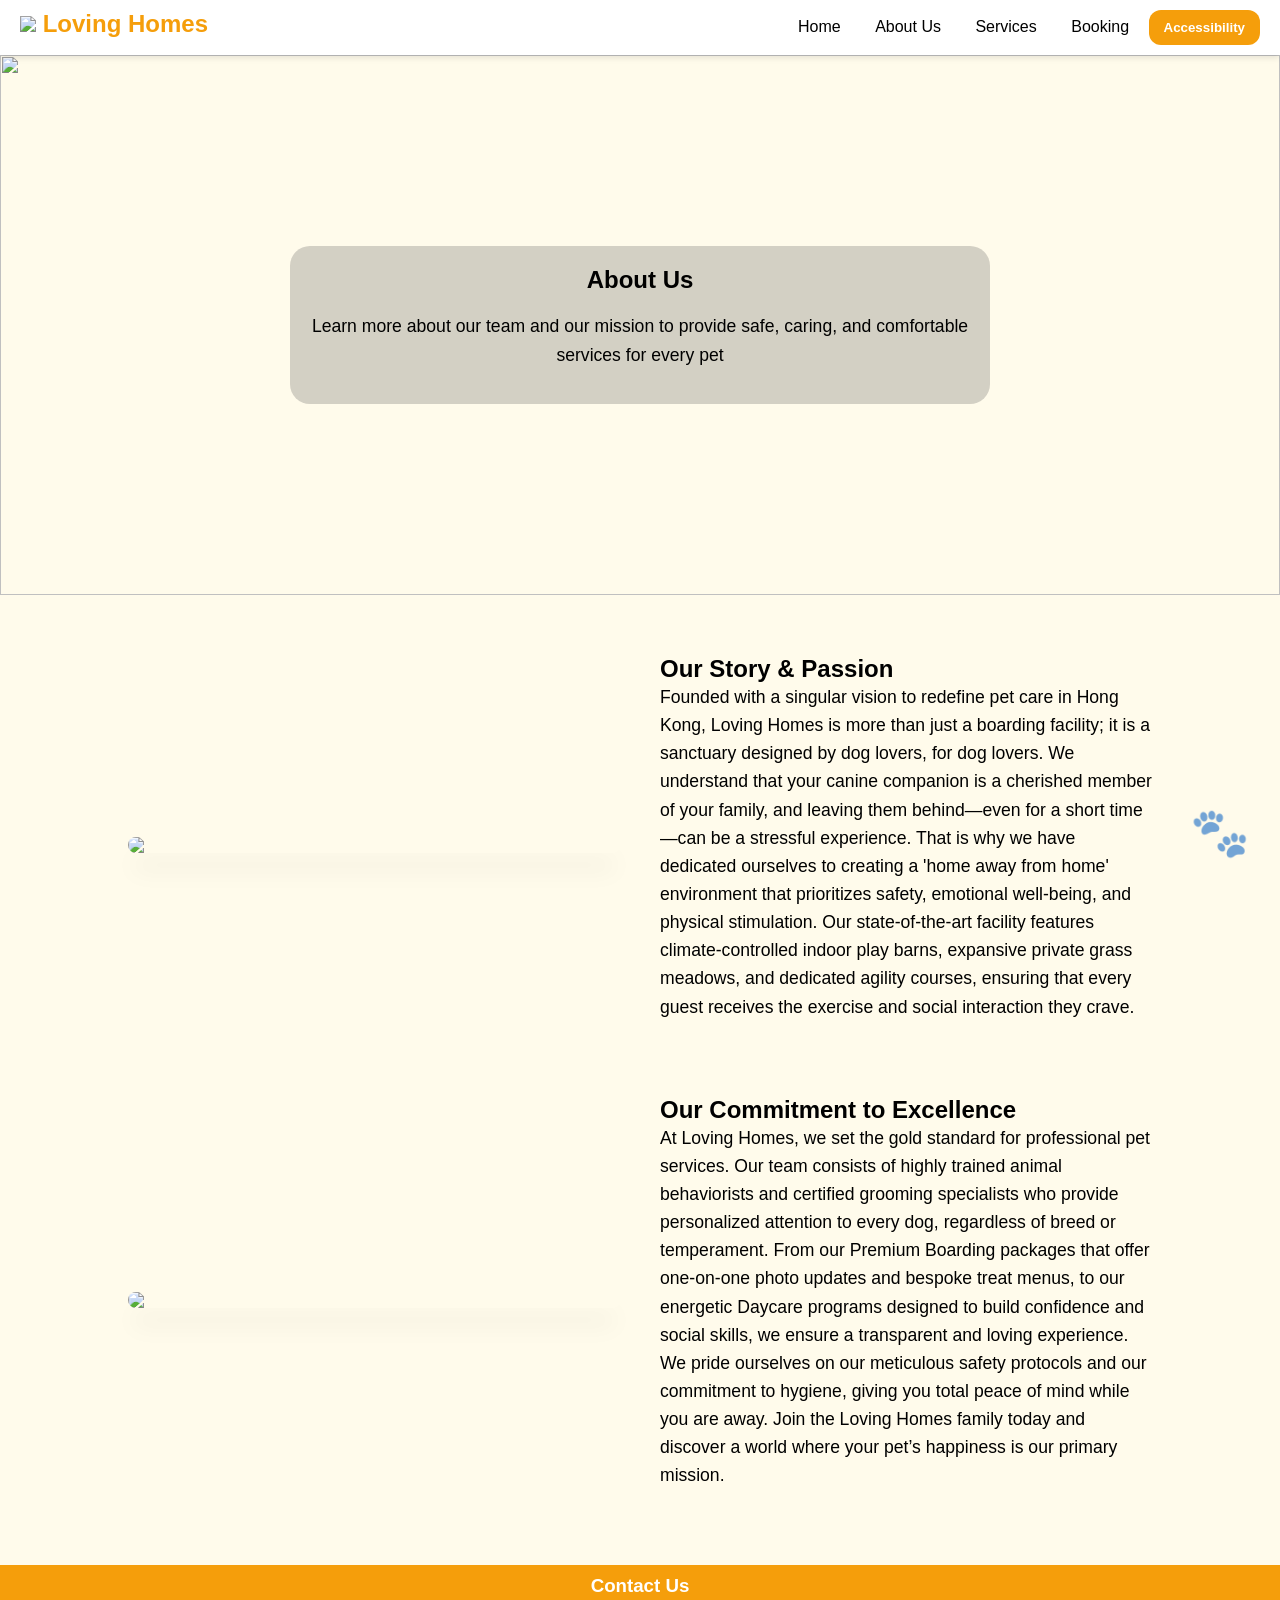
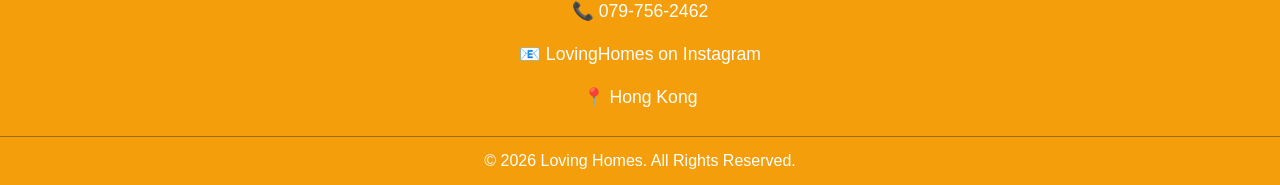
==== about.html @ 6199edcd "Initial Upload" ====
<!DOCTYPE html>
<html lang="en">
<head>
    <meta charset="UTF-8">
    <meta name="viewport" content="width=device-width, initial-scale=1.0">
    <title>Loving Homes | About Us</title>
    <link rel="stylesheet" href="style.css">
    <link rel="preconnect" href="https://fonts.googleapis.com">
<link rel="preconnect" href="https://fonts.gstatic.com" crossorigin>
<link href="https://fonts.googleapis.com/css2?family=Roboto:ital,wght@0,100..900;1,100..900&display=swap" rel="stylesheet">
<link rel="icon" type="image/png" href="assets/logo.png">


</head>
<body>
<body class="light-mode">
    <div class="floating-paw" id="paw">🐾</div>

<nav>
        <h1 class="logo"> <img src="assets/logo.png">  Loving Homes</h1>
        <div class="nav-links">
            <a href="index.html">Home</a>
            <a href="about.html">About Us</a>
            <a href="services.html">Services</a>
            <a href="booking.html">Booking</a>

            <div class="accessibility-wrapper">
                <button id="acc-menu-btn" class="acc-main-btn">Accessibility</button>
                <div id="acc-content" class="acc-dropdown-content">
                    <div class="acc-item">
                        <span>Text Size:</span>
                        <div class="btn-group">
                            <button id="decrease-text">A-</button>
                            <button id="increase-text">A+</button>
                        </div>
                    </div>
                    <div class="acc-item">
                        <span>Theme:</span>
                        <button id="theme-toggle" class="btn-toggle">Dark</button>
                    </div>

                    <div class="acc-item">
                        <span>Audio:</span>
                        <button id="read-aloud-btn" class="btn-toggle">🔊 Read Page</button>
                        <button id="stop-read-btn" class="btn-toggle" style="display:none; background:red;">Stop</button>
                    </div>
                </div>
            </div>
        </div>
    </nav>

    <section id="home" class="hero">
        <div class="hero-overlay"></div>
        <img src="assets/dogSit.png" class="head-image">
        <div class="hero-content">
            <h1>About Us</h1>
            <br>
            <p>Learn more about our team and our mission to provide safe, caring, and comfortable services for every pet</p>
        </div>
    </section>

    <section id="about" class="container about-grid">
        <img src="assets/groom.png" class="about-img">
        <div class="about-text">
            <h1>Our Story & Passion</h1>
            <p>Founded with a singular vision to redefine pet care in Hong Kong, Loving Homes is more than just a boarding facility; it is a sanctuary designed by dog lovers, for dog lovers. We understand that your canine companion is a cherished member of your family, and leaving them behind—even for a short time—can be a stressful experience. That is why we have dedicated ourselves to creating a 'home away from home' environment that prioritizes safety, emotional well-being, and physical stimulation. Our state-of-the-art facility features climate-controlled indoor play barns, expansive private grass meadows, and dedicated agility courses, ensuring that every guest receives the exercise and social interaction they crave.</p>
   </div>
    </section>
    <section id="about" class="container about-grid">
        <img src="assets/layingDog.png" class="about-img">
        <div class="about-text">
            <h1>Our Commitment to Excellence</h1>
            <p>At Loving Homes, we set the gold standard for professional pet services. Our team consists of highly trained animal behaviorists and certified grooming specialists who provide personalized attention to every dog, regardless of breed or temperament. From our Premium Boarding packages that offer one-on-one photo updates and bespoke treat menus, to our energetic Daycare programs designed to build confidence and social skills, we ensure a transparent and loving experience. We pride ourselves on our meticulous safety protocols and our commitment to hygiene, giving you total peace of mind while you are away. Join the Loving Homes family today and discover a world where your pet’s happiness is our primary mission.</p>
        </div>
    </section>

    <section id="contact" class="contact-section">
        <h3>Contact Us</h3>
        <p>📞 079-756-2462</p>
        <p>📧 LovingHomes on Instagram</p>
        <p>📍 Hong Kong</p>
    </section>

    <footer>
        © 2026 Loving Homes. All Rights Reserved.
    </footer>
<script src="script.js"></script>

</body>
</html>
---- style.css ----
* {
    transition: all 0.5s ease;
    margin: 0;
    padding: 0;
    box-sizing: border-box;
    font-family: 'Inter', sans-serif;
}

body.dark-mode {
    background-color: #111827;
    color: #f9fafb;
}

body.dark-mode nav {
    background-color: #1f2937;
}

body.dark-mode .services-grid,
body.dark-mode .service-card,
body.dark-mode .pricing-section {
    background-color: #111827 !important;
    color: #f9fafb;
}

body.dark-mode .pricing-table {
    background-color: #1f2937;
    color: white;
}

body.dark-mode .pricing-table th {
    background-color: #374151;
    color: white;
}

body.dark-mode .pricing-table td {
    border-bottom: 1px solid #4b5563;
}

body.dark-mode .service-card {
    background-color: #1f2937;
    border-color: #374151;
}

body.dark-mode .nav-links a {
    color: #f9fafb;
}

body.dark-mode .booking-form input, 
body.dark-mode .booking-form select {
    background-color: #374151;
    color: white;
    border: 1px solid #4b5563;
}

body.dark-mode .about-text {
    color: #f9fafb;
}

body.dark-mode .acc-dropdown-content {
    background-color: #1f2937;
    color: white;
}

body.dark-mode .acc-item {
    color: white;
}

body {
    background-color: #fffbeb; 
    color: #000000;
    font-family: roboto;
}

nav {
    display: flex;
    justify-content: space-between;
    align-items: left;
    background-color: #ffffff;
    box-shadow: 0 4px 6px -1px rgba(0,0,0,0.1);
    position: sticky;
    top: 0;
    z-index: 100;
    padding: 10px 20px;
}

p {
    font-size: 1.1rem; 
    line-height: 1.6;
    margin-bottom: 15px;
}

.contact-section {
    background: #f59e0b;
    color: white;
    text-align: center;
    padding: 10px;
    margin-bottom: 0px;
}

.logo { 
    color: #f59e0b; 
    font-size: 1.5rem;
    text-align: center;
}

.nav-links a {
    margin: 0 15px;
    text-decoration: none;
    color: inherit;
}

.btn-toggle {
    background: #f59e0b;
    color: white;
    border: none;
    padding: 5px 15px;
    border-radius: 12px;
    cursor: pointer;
}

.hero {
    height: 60vh;
    position: relative;
    display: flex;
    align-items: center;
    justify-content: center;
    text-align: center;
    overflow: hidden;
}

.head-image {
    position: absolute;
    width: 100%;
    height: 100%;
    object-fit: cover;
}

.hero-content {
    position: relative;
    z-index: 10;
    max-width: 700px;
    padding: 20px;
    background-color: #79777554;
    border-radius: 20px;
}

.book-button {
    background: #f59e0b;
    color: rgb(255, 255, 255);
    padding: 12px 30px;
    border-radius: 16px;
    border: none;
    font-size: 1.1rem;
    cursor: pointer;
    margin-top: 20px;
    text-decoration: none;
}

.book-button:hover {
    background: #d97706;
    transition: 0.3s;
}

.container { width: 80%; margin: 60px auto; }

.about-grid {
    display: grid;
    grid-template-columns: 1fr 1fr;
    gap: 40px;
    align-items: center;
}

.about-img { width: 100%; border-radius: 20px; box-shadow: 0 20px 25px -5px rgba(0,0,0,0.1); }

.about-video { width: 100%; border-radius: 20px; box-shadow: 0 20px 25px -5px rgba(0,0,0,0.1); }

.services-grid {
    display: grid;
    grid-template-columns: repeat(auto-fit, minmax(250px, 1fr));
    gap: 30px;
    padding: 0 10%;
}

.service-card {
    background: #fffbeb;
    border: 1px solid rgba(0,0,0,0.1);
    border-radius: 20px;
    overflow: hidden;
    box-shadow: 0 4px 6px rgba(0,0,0,0.1);
}

.service-card img { width: 100%; height: 200px; object-fit: cover; }
.p-6 { padding: 1.5rem; }

.booking-form {
    display: grid;
    gap: 15px;
    max-width: 600px;
    margin: 0 auto;
}

.booking-form input, .booking-form select {
    padding: 12px;
    border-radius: 12px;
    border: 1px solid #ccc;
}

.btn-submit {
    background: #f59e0b;
    color: white;
    padding: 15px;
    border-radius: 12px;
    border: none;
    cursor: pointer;
}

.theme-select {
    padding: 5px 10px;
    border-radius: 5px;
    border: none;
    width: 30px;
    height: 50px;
    background-color: #f59e0b;
}

.floating-paw {
    position: fixed;
    bottom: 30px;
    right: 30px;
    font-size: 3rem;
    opacity: 0.6;
    z-index: 1000;
}

footer {
    background: #f59e0b;
    color: white;
    text-align: center;
    padding: 15px;
    border-top: #9e6b13 0.5px solid;
}

.accessibility-wrapper {
    position: relative;
    display: inline-block;
}

.acc-main-btn {
    background: #f59e0b;
    color: white;
    border: none;
    padding: 10px 15px;
    border-radius: 12px;
    cursor: pointer;
    font-weight: bold;
}

.acc-dropdown-content {
    display: none; 
    position: absolute;
    right: 0;
    background-color: white;
    min-width: 200px;
    box-shadow: 0px 8px 16px rgba(0,0,0,0.2);
    z-index: 1000;
    border-radius: 12px;
    padding: 15px;
    margin-top: 10px;
}

.acc-dropdown-content.show {
    display: block;
}

.acc-item {
    display: flex;
    justify-content: space-between;
    align-items: center;
    margin-bottom: 15px;
    color: #1f2937;
}

.acc-item button {
    background: #f59e0b;
    color: white;
    border: none;
    padding: 5px 10px;
    border-radius: 5px;
    cursor: pointer;
}

.pricing-section {
    padding: 50px 5%;
    background-color: #fffbeb;
    text-align: center;
}

.table-container {
    overflow-x: auto;
    margin-top: 30px;
}

.pricing-table {
    width: 100%;
    border-collapse: collapse;
    background: white;
    border-radius: 15px;
    overflow: hidden;
    box-shadow: 0 5px 15px rgba(0,0,0,0.1);
}

.pricing-table th, .pricing-table td {
    padding: 20px;
    border-bottom: 1px solid #eee;
    text-align: center;
}

.pricing-table th {
    background-color: #f3f4f6;
    color: #333;
    font-size: 1.2rem;
}

.pricing-table th.highlight {
    background-color: #f59e0b;
    color: white;
}

.pricing-table tr:hover {
    background-color: #fff9f0;
}

.pricing-table td strong {
    color: #f59e0b;
}

.services-container {
    display: flex;
    justify-content: center;
    gap: 20px;
    padding: 50px 5%;
    flex-wrap: wrap;
}

.custom-card {
    width: 420px;
    background-color: #f59e0b;
    border-radius: 40px;
    overflow: hidden; 
    box-shadow: 0 10px 20px rgba(0,0,0,0.1);
}

.card-media video {
    width: 100%;
    height: 350px; 
    object-fit: cover; 
    display: block;
}

.card-text {
    padding: 30px 20px;
    text-align: center;
}

.card-text p {
    font-size: 1.3rem;
    color: #000;
    line-height: 1.4;
    font-weight: 400;
}

body.dark-mode .custom-card {
    background-color: #1f2937;
}
body.dark-mode .card-text p {
    color: white;
}
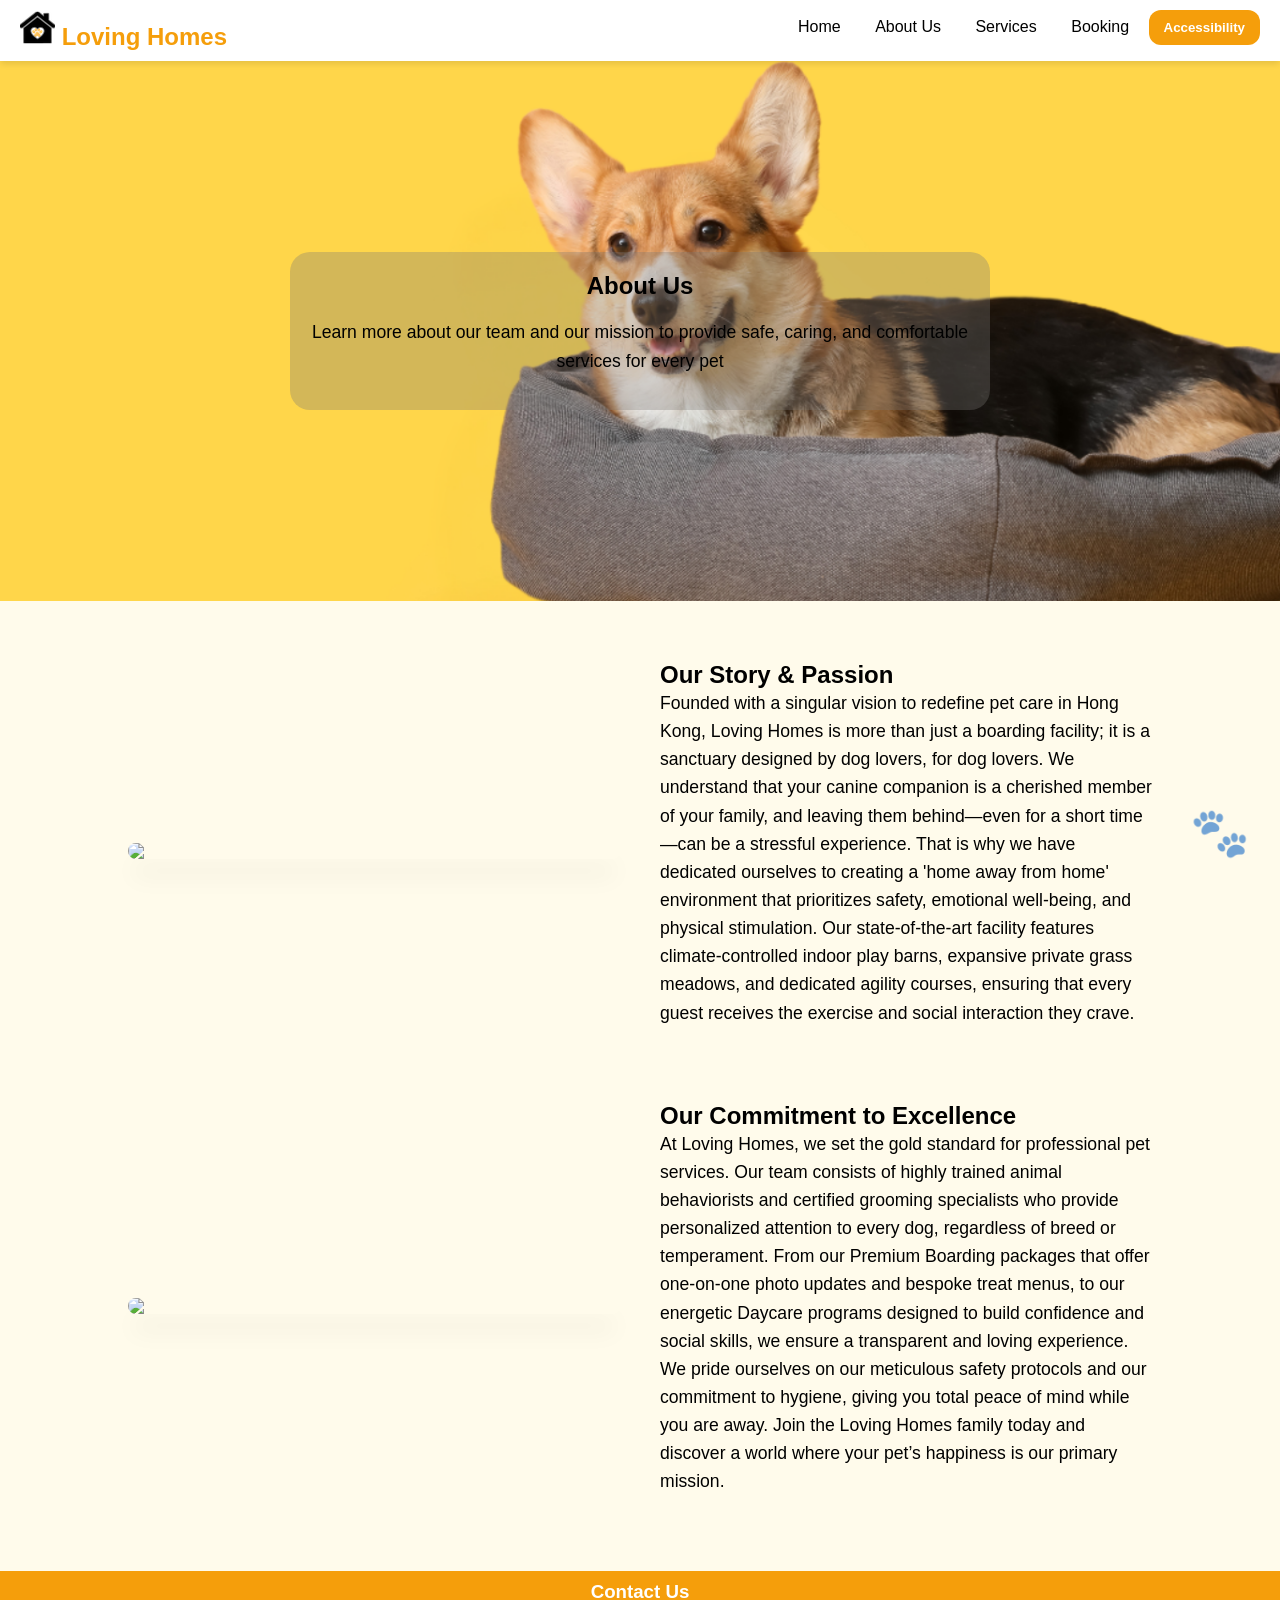
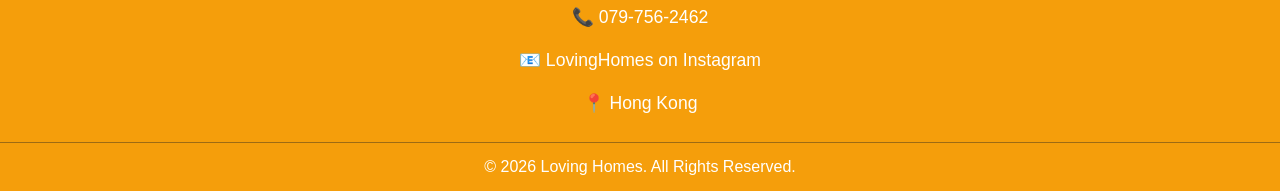
==== commit dcf74dc2: "changes to html" ====
--- a/about.html
+++ b/about.html
@@ -9,8 +9,6 @@
 <link rel="preconnect" href="https://fonts.gstatic.com" crossorigin>
 <link href="https://fonts.googleapis.com/css2?family=Roboto:ital,wght@0,100..900;1,100..900&display=swap" rel="stylesheet">
 <link rel="icon" type="image/png" href="assets/logo.png">
-
-
 </head>
 <body>
 <body class="light-mode">
